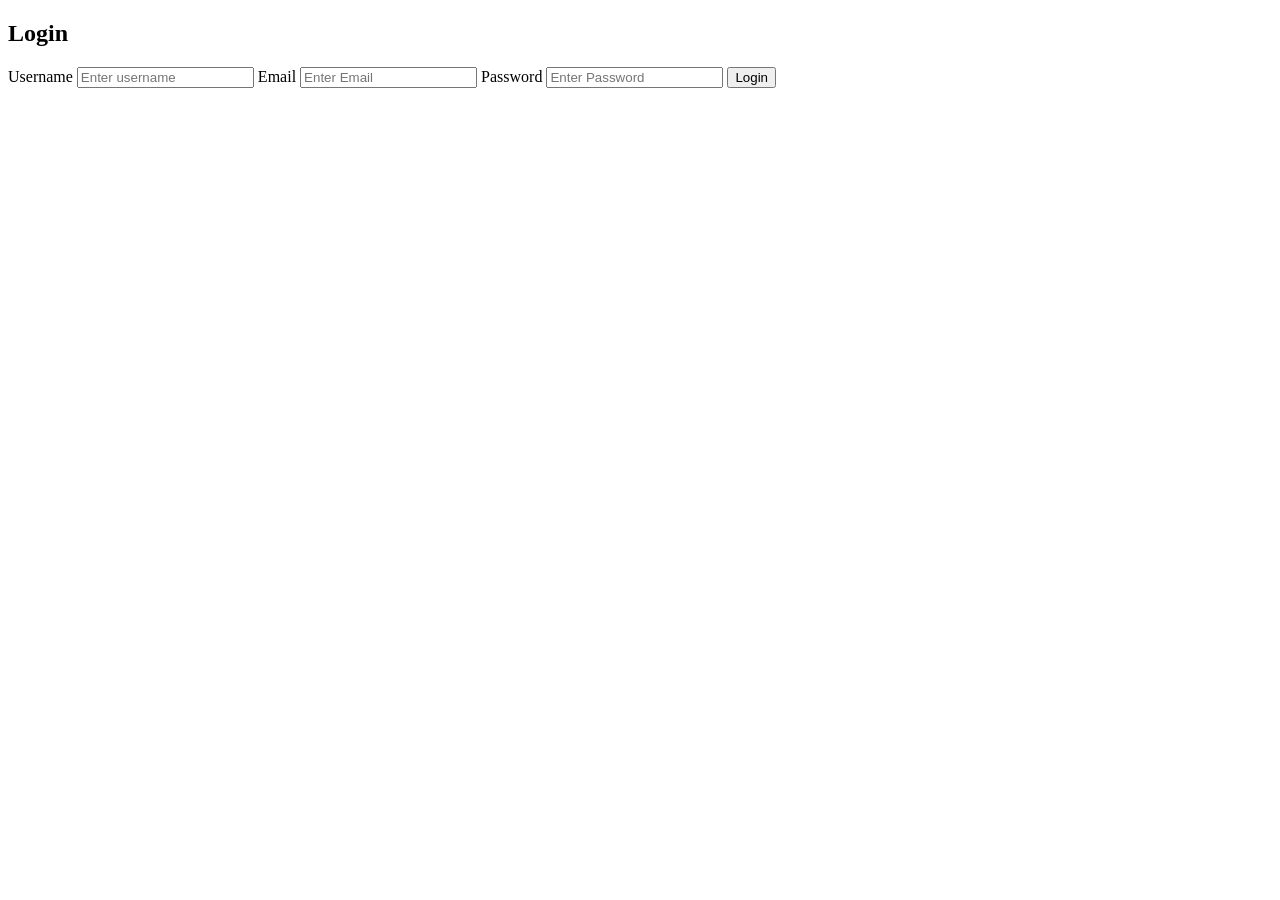
==== login.html @ e2416ea9 "added more images for the product list" ====
<!DOCTYPE html>
<html lang="en">
<head>
    <meta charset="UTF-8">
    <meta name="viewport" content="width=device-width, initial-scale=1.0">
    <link rel="stylesheet" href="css/login.css">
    <title>Login to Shamma Wood Works</title>
</head>
<body>
    <header>

    </header>

    <main>
        <section class="">
            <div class="bg-img">
                <form action="/actionpage.php" class="container">
                   <h1>Login</h1>
                    <label for="name">Username</label>
                    <input type="text" placeholder="Enter username" id="name">
                    <label for="email">Email</label>
                    <input type="email" placeholder="Enter Email" id="email">
                    <label for="password">Password</label>
                    <input type="password" placeholder="Enter Password" id="psw">
                    <button type="submit" class="login-btn">Login</button>
                </form>
            </div>
        </section>
    </main>

    <footer>
        <div>

        </div>
    </footer>
    <script src="js/login.js"></script>

</body>
</html>
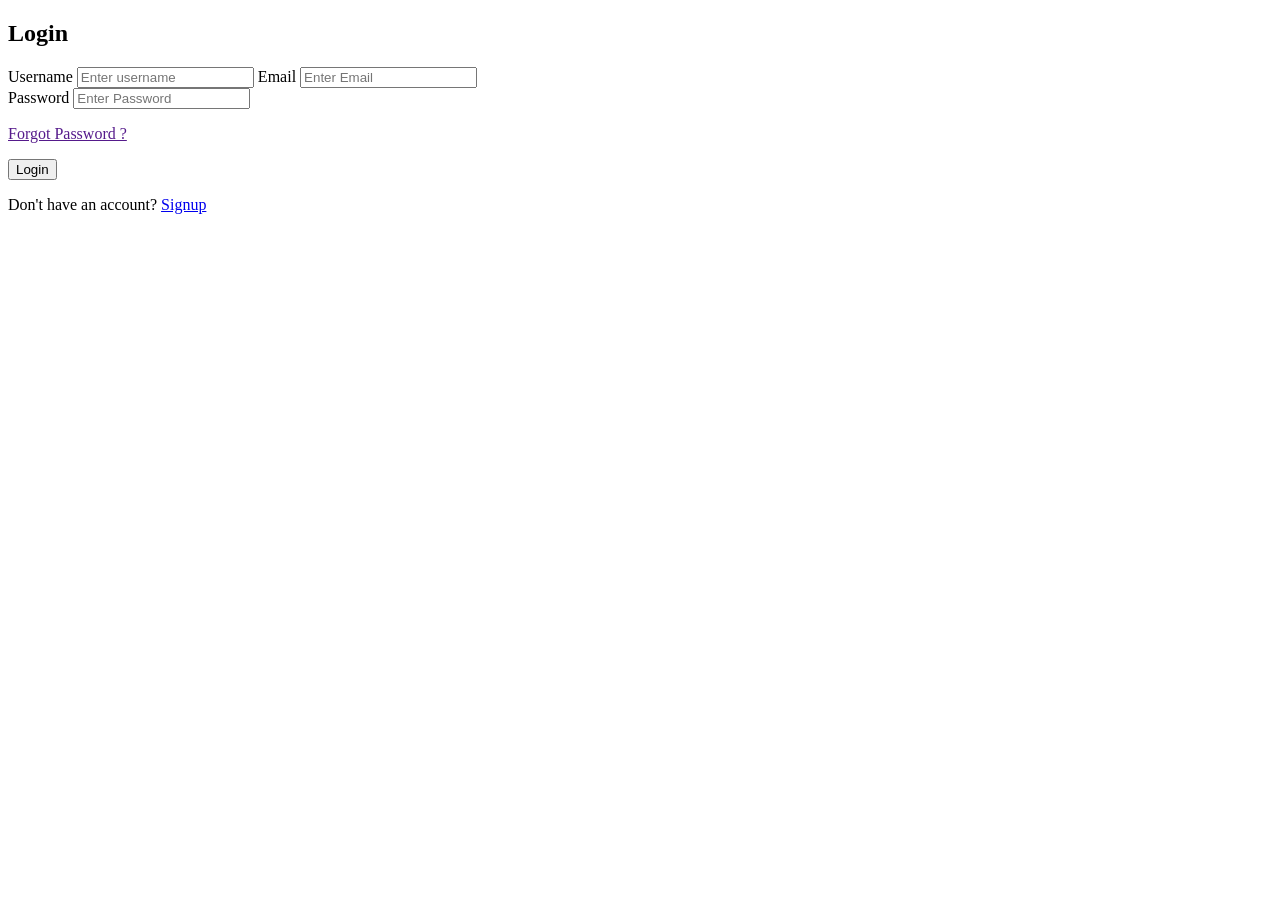
==== commit cf368fd6: "Add: modified code." ====
--- a/login.html
+++ b/login.html
@@ -14,15 +14,20 @@
     <main>
         <section class="">
             <div class="bg-img">
-                <form action="/actionpage.php" class="container">
+                <form action="" class="container">
                    <h1>Login</h1>
                     <label for="name">Username</label>
                     <input type="text" placeholder="Enter username" id="name">
                     <label for="email">Email</label>
                     <input type="email" placeholder="Enter Email" id="email">
+                <div class="password-wrapper">
                     <label for="password">Password</label>
-                    <input type="password" placeholder="Enter Password" id="psw">
-                    <button type="submit" class="login-btn">Login</button>
+                    <input type="password" placeholder="Enter Password" id="password">
+               <!--     <span class="eye-icon" id="toggleIcon">👁️</span> -->
+                    <p><a href="">Forgot Password ?</a></p>
+                </div>
+                <button type="submit" class="login-btn">Login</button>
+                <p>Don't have an account? <a href="signup.html">Signup</a></p>
                 </form>
             </div>
         </section>
@@ -33,6 +38,7 @@
 
         </div>
     </footer>
+    <script src="https://www.google.com" async defer></script>
     <script src="js/login.js"></script>
 
 </body>
